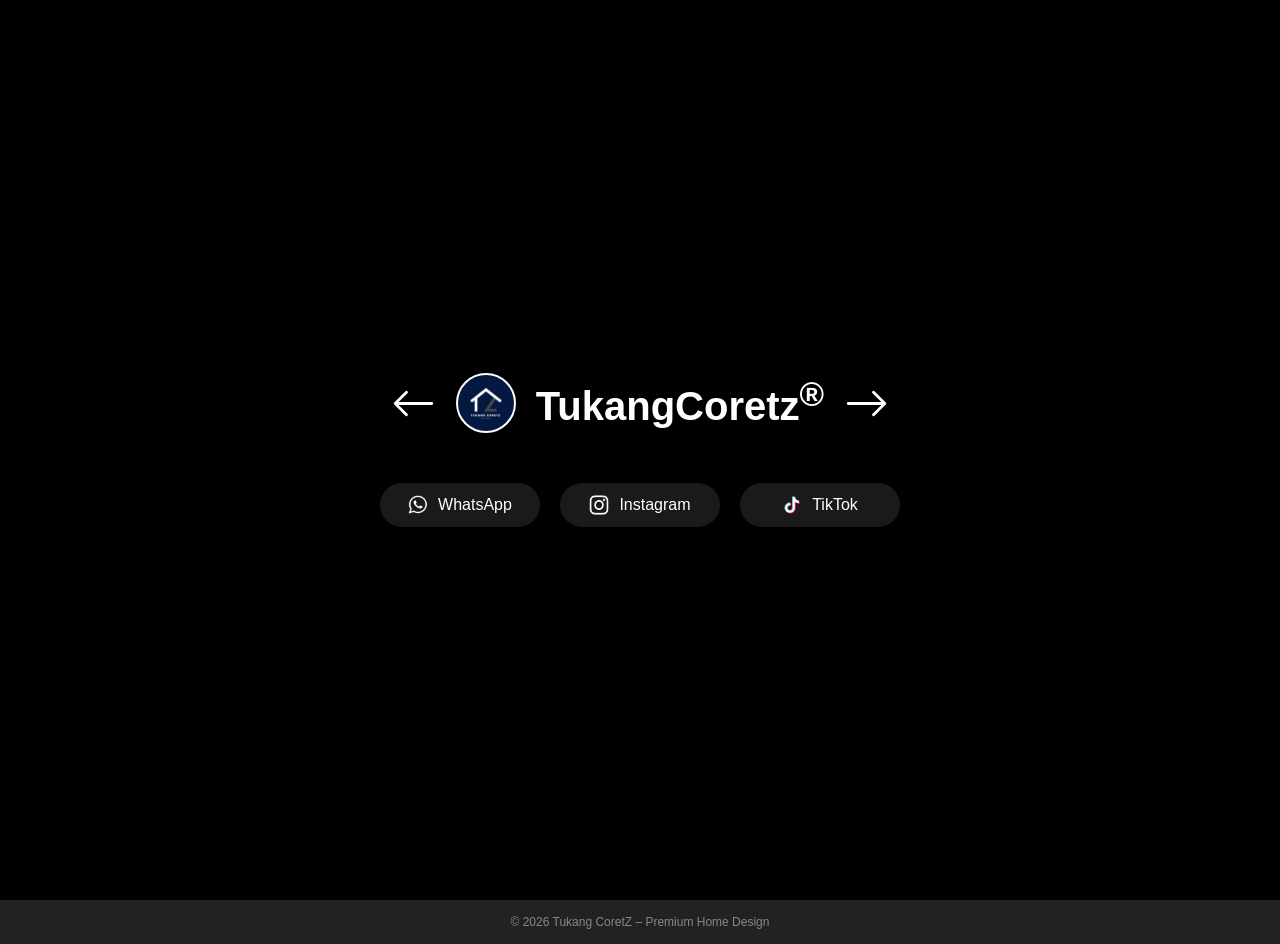
==== index2.html @ 9c8a87c7 "Add files via upload" ====
<!doctype html>
<html lang="id">
<head>
    <meta charset="UTF-8" />
    <meta name="viewport" content="width=device-width, initial-scale=1.0">
    <title>Studio TZ | Tukang CoretZ</title>
    <link rel="stylesheet" href="style2.css" />
    <link rel="stylesheet" href="https://cdnjs.cloudflare.com/ajax/libs/font-awesome/6.5.0/css/all.min.css" />
</head>
<body>

    <section class="hero">
        <video autoplay muted loop playsinline class="video-background">
            <source src="j.MOV" type="video/mp4">
            Your browser does not support the video tag.
        </video>

        <div class="overlay-content">
            
            <header class="brand">
                <a href="index1.html" class="nav-arrow">
                    <svg xmlns="http://www.w3.org/2000/svg" width="45" height="45" fill="currentColor" viewBox="0 0 16 16">
                        <path fill-rule="evenodd" d="M15 8a.5.5 0 0 0-.5-.5H2.707l3.147-3.146a.5.5 0 1 0-.708-.708l-4 4a.5.5 0 0 0 0 .708l4 4a.5.5 0 0 0 .708-.708L2.707 8.5H14.5A.5.5 0 0 0 15 8" />
                    </svg>
                </a>

                <div class="logo-box">
                    <img src="logo.PNG" alt="Studio TZ" class="logo-img">
                </div>

                <h1 class="brand-title">TukangCoretz<sup>®</sup></h1>

                <a href="index3.html" class="nav-arrow"> 
                    <svg xmlns="http://www.w3.org/2000/svg" width="45" height="45" fill="currentColor" viewBox="0 0 16 16" onclick="return confirm('Lanjut ke halaman Proyek?')">
                        <path fill-rule="evenodd" d="M1 8a.5.5 0 0 1 .5-.5h11.793l-3.147-3.146a.5.5 0 0 1 .708-.708l4 4a.5.5 0 0 1 0 .708l-4 4a.5.5 0 0 1-.708-.708L13.293 8.5H1.5A.5.5 0 0 1 1 8" />
                    </svg> 
                </a>
            </header>

            <nav class="social-media">
                <a href="https://wa.me/628123456789" class="social-link whatsapp">
                    <img src="WA2.png" alt="WhatsApp" />
                    <span>WhatsApp</span>
                </a>
                <a href="https://instagram.com/tukangcoretz.studio" class="social-link instagram">
                    <img src="ig2..png" alt="Instagram" />
                    <span>Instagram</span>
                </a>
                <a href="https://tiktok.com/@tukangcoretz.studio" class="social-link tiktok">
                    <img src="tt@.png" alt="TikTok" />
                    <span>TikTok</span>
                </a>
            </nav>
        </div>
    </section>

    <footer class="footer">© 2026 Tukang CoretZ – Premium Home Design</footer>

</body>
</html>
---- style2.css ----
/* =====================
   RESET & BASE
===================== */
* {
    margin: 0;
    padding: 0;
    box-sizing: border-box;
    font-family: "Segoe UI", sans-serif;
}

body {
    background: #000;
    color: white;
    overflow-x: hidden;
}

/* =====================
   VIDEO BACKGROUND
===================== */
.hero {
    position: relative;
    height: 100vh;
    width: 100%;
    display: flex;
    align-items: center;
    justify-content: center;
    overflow: hidden;
}

.video-background {
    position: absolute;
    top: 50%;
    left: 50%;
    min-width: 100%;
    min-height: 100%;
    width: auto;
    height: auto;
    z-index: -2;
    transform: translate(-50%, -50%);
    object-fit: cover; /* Agar video tidak gepeng */
}

/* Overlay gelap agar teks tetap terbaca */
.hero::after {
    content: '';
    position: absolute;
    top: 0;
    left: 0;
    width: 100%;
    height: 100%;
    background: rgba(0, 0, 0, 0.5); /* Hitam 50% */
    z-index: -1;
}

.overlay-content {
    text-align: center;
    padding: 20px;
    z-index: 1;
    animation: fadeUp 0.8s ease forwards;
}

/* =====================
   BRAND & LOGO
===================== */
.brand {
    display: flex;
    align-items: center;
    justify-content: center;
    gap: 20px;
    margin-bottom: 50px;
}

.logo-box {
    width: 60px;
    height: 60px;
    border-radius: 50%;
    border: 2px solid white;
    background: #041842;
    overflow: hidden;
    display: flex;
    align-items: center;
    justify-content: center;
}

.logo-img {
    width: 100%;
    height: 100%;
    object-fit: cover;
}

.brand-title {
    font-size: clamp(24px, 5vw, 40px);
    font-weight: 700;
    color: white;
}

.nav-arrow {
    color: white;
    transition: 0.3s;
    display: flex;
    align-items: center;
}

.nav-arrow:hover {
    color: #29d669;
    transform: scale(1.1);
}

/* =====================
   SOCIAL MEDIA
===================== */
.social-media {
    display: flex;
    justify-content: center;
    gap: 20px;
    flex-wrap: wrap;
}

.social-link {
    display: flex;
    align-items: center;
    gap: 10px;
    padding: 12px 25px;
    border-radius: 50px;
    text-decoration: none;
    background: rgba(255, 255, 255, 0.1);
    backdrop-filter: blur(10px);
    color: white;
    transition: 0.3s;
    min-width: 160px;
    justify-content: center;
}

.social-link img {
    width: 20px;
    height: 20px;
}

/* Hover Colors */
.social-link:hover { transform: translateY(-5px); background: rgba(255, 255, 255, 0.2); }
.whatsapp:hover { background: #238636; }
.instagram:hover { background: linear-gradient(45deg, #f09433, #e6683c, #dc2743, #cc2366, #bc1888); }

/* =====================
   RESPONSIVE
===================== */
@media (max-width: 600px) {
    .brand {
        display: grid;
        grid-template-columns: auto auto auto;
        gap: 15px;
    }
    .brand-title {
        grid-column: 1 / span 3; /* Judul turun ke baris baru di HP */
        order: 3;
    }
    .social-media {
        flex-direction: column;
        align-items: center;
    }
    .social-link {
        width: 80%;
    }
}

.footer {
    text-align: center;
    padding: 15px;
    font-size: 12px;
    background: #222;
    color: #888;
}

@keyframes fadeUp {
    from { opacity: 0; transform: translateY(20px); }
    to { opacity: 1; transform: translateY(0); }
}
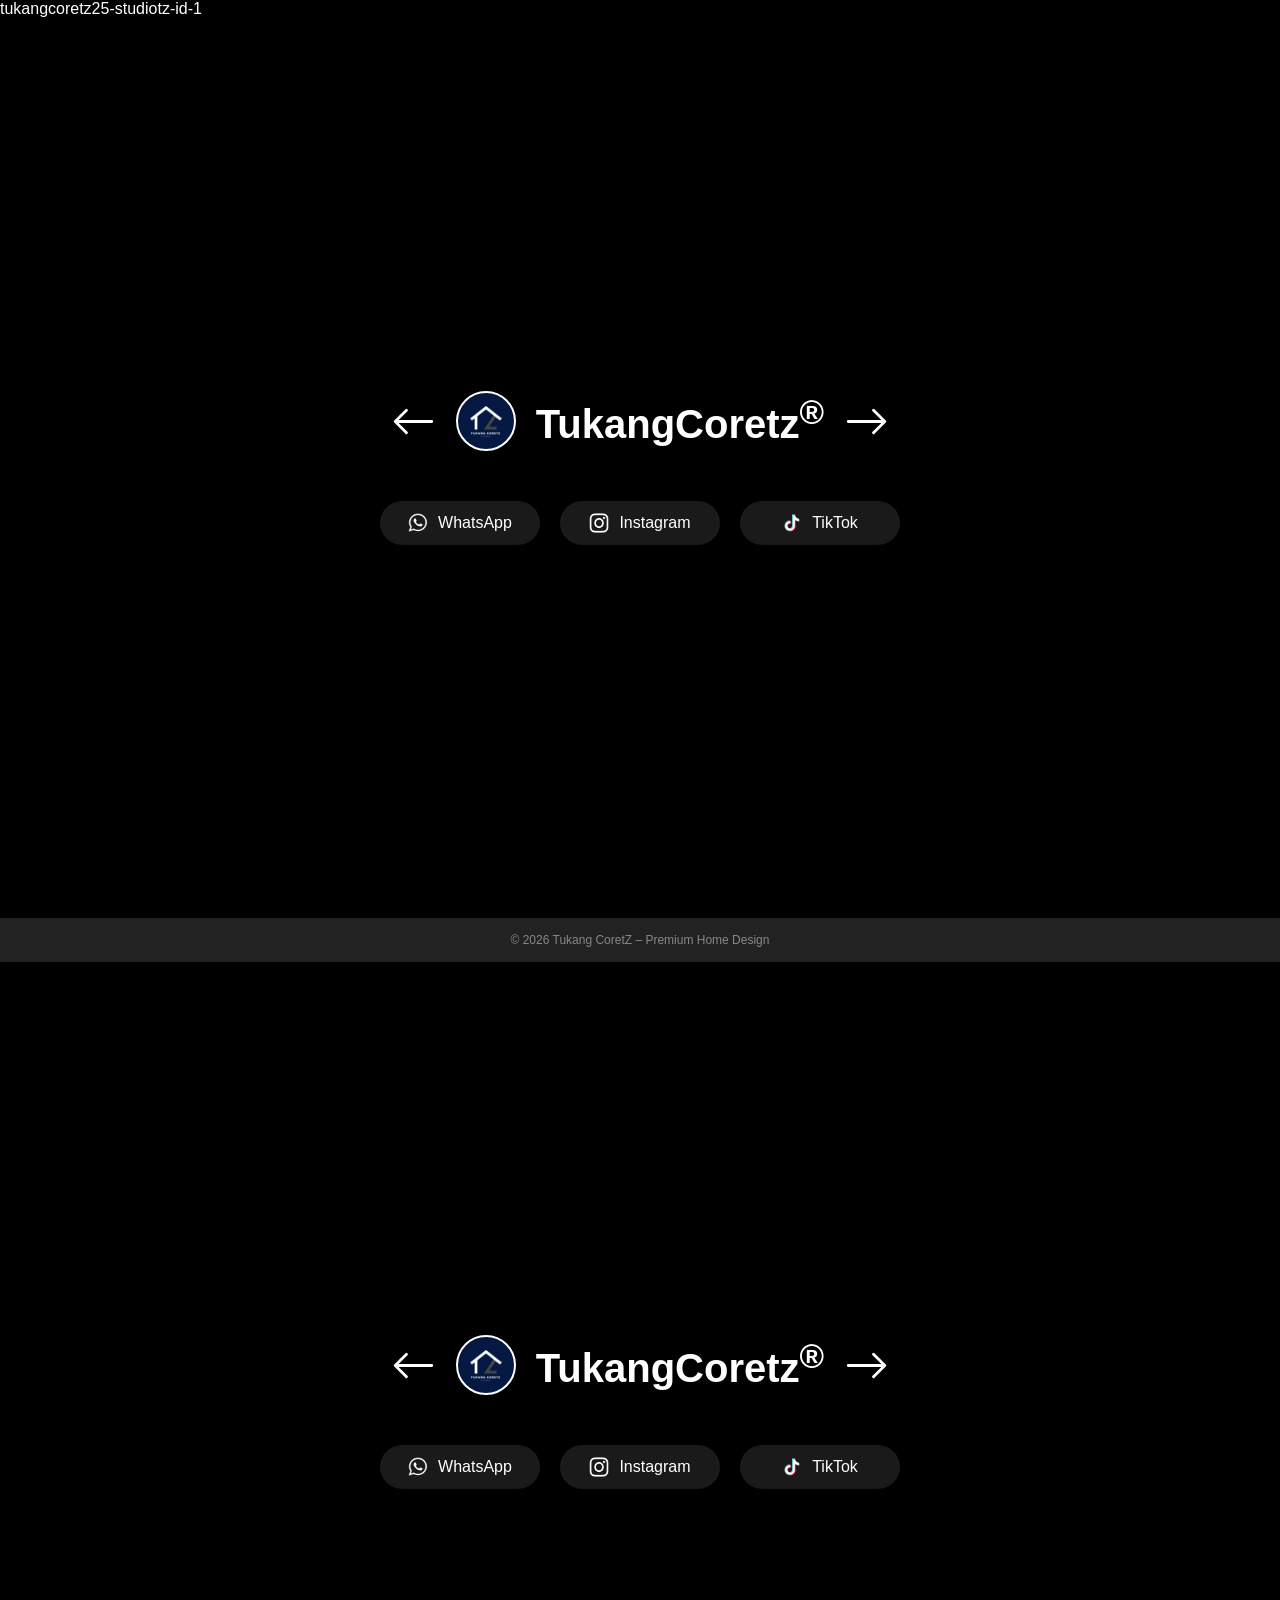
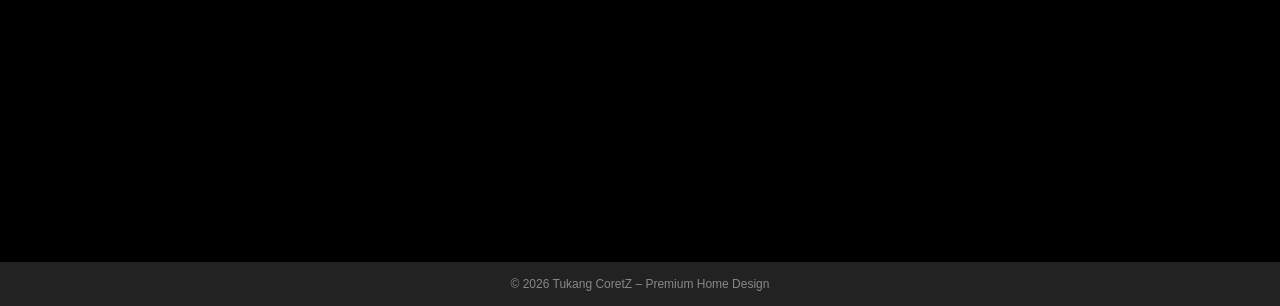
==== commit 9e4a879c: "Merge branch 'main' into tukangcoretz25-studiotz-id-1" ====
--- a/index2.html
+++ b/index2.html
@@ -1,5 +1,6 @@
 <!doctype html>
 <html lang="id">
+ tukangcoretz25-studiotz-id-1
 <head>
     <meta charset="UTF-8" />
     <meta name="viewport" content="width=device-width, initial-scale=1.0">
@@ -18,7 +19,7 @@
         <div class="overlay-content">
             
             <header class="brand">
-                <a href="index1.html" class="nav-arrow">
+                <a href="index.html" class="nav-arrow">
                     <svg xmlns="http://www.w3.org/2000/svg" width="45" height="45" fill="currentColor" viewBox="0 0 16 16">
                         <path fill-rule="evenodd" d="M15 8a.5.5 0 0 0-.5-.5H2.707l3.147-3.146a.5.5 0 1 0-.708-.708l-4 4a.5.5 0 0 0 0 .708l4 4a.5.5 0 0 0 .708-.708L2.707 8.5H14.5A.5.5 0 0 0 15 8" />
                     </svg>
@@ -57,4 +58,88 @@
     <footer class="footer">© 2026 Tukang CoretZ – Premium Home Design</footer>
 
 </body>
-</html>+</html>
+  <head>
+    <meta charset="UTF-8" />
+    <meta name="viewport" content="width=device-width, initial-scale=1.0" />
+    <title>Studio TZ | Tukang CoretZ</title>
+    <link rel="stylesheet" href="style2.css" />
+    <link
+      rel="stylesheet"
+      href="https://cdnjs.cloudflare.com/ajax/libs/font-awesome/6.5.0/css/all.min.css"
+    />
+  </head>
+  <body>
+    <section class="hero">
+      <video autoplay muted loop playsinline class="video-background">
+        <source src="j.MOV" type="video/mp4" />
+        Your browser does not support the video tag.
+      </video>
+
+      <div class="overlay-content">
+        <header class="brand">
+          <a href="index.html" class="nav-arrow">
+            <svg
+              xmlns="http://www.w3.org/2000/svg"
+              width="45"
+              height="45"
+              fill="currentColor"
+              viewBox="0 0 16 16"
+            >
+              <path
+                fill-rule="evenodd"
+                d="M15 8a.5.5 0 0 0-.5-.5H2.707l3.147-3.146a.5.5 0 1 0-.708-.708l-4 4a.5.5 0 0 0 0 .708l4 4a.5.5 0 0 0 .708-.708L2.707 8.5H14.5A.5.5 0 0 0 15 8"
+              />
+            </svg>
+          </a>
+
+          <div class="logo-box">
+            <img src="logo.PNG" alt="Studio TZ" class="logo-img" />
+          </div>
+
+          <h1 class="brand-title">TukangCoretz<sup>®</sup></h1>
+
+          <a href="index3.html" class="nav-arrow">
+            <svg
+              xmlns="http://www.w3.org/2000/svg"
+              width="45"
+              height="45"
+              fill="currentColor"
+              viewBox="0 0 16 16"
+              onclick="return confirm('Lanjut ke halaman Proyek?');"
+            >
+              <path
+                fill-rule="evenodd"
+                d="M1 8a.5.5 0 0 1 .5-.5h11.793l-3.147-3.146a.5.5 0 0 1 .708-.708l4 4a.5.5 0 0 1 0 .708l-4 4a.5.5 0 0 1-.708-.708L13.293 8.5H1.5A.5.5 0 0 1 1 8"
+              />
+            </svg>
+          </a>
+        </header>
+
+        <nav class="social-media">
+          <a href="https://wa.me/628123456789" class="social-link whatsapp">
+            <img src="WA2.png" alt="WhatsApp" />
+            <span>WhatsApp</span>
+          </a>
+          <a
+            href="https://instagram.com/tukangcoretz.studio"
+            class="social-link instagram"
+          >
+            <img src="ig2..png" alt="Instagram" />
+            <span>Instagram</span>
+          </a>
+          <a
+            href="https://tiktok.com/@tukangcoretz.studio"
+            class="social-link tiktok"
+          >
+            <img src="tt@.png" alt="TikTok" />
+            <span>TikTok</span>
+          </a>
+        </nav>
+      </div>
+    </section>
+
+    <footer class="footer">© 2026 Tukang CoretZ – Premium Home Design</footer>
+  </body>
+</html>
+
